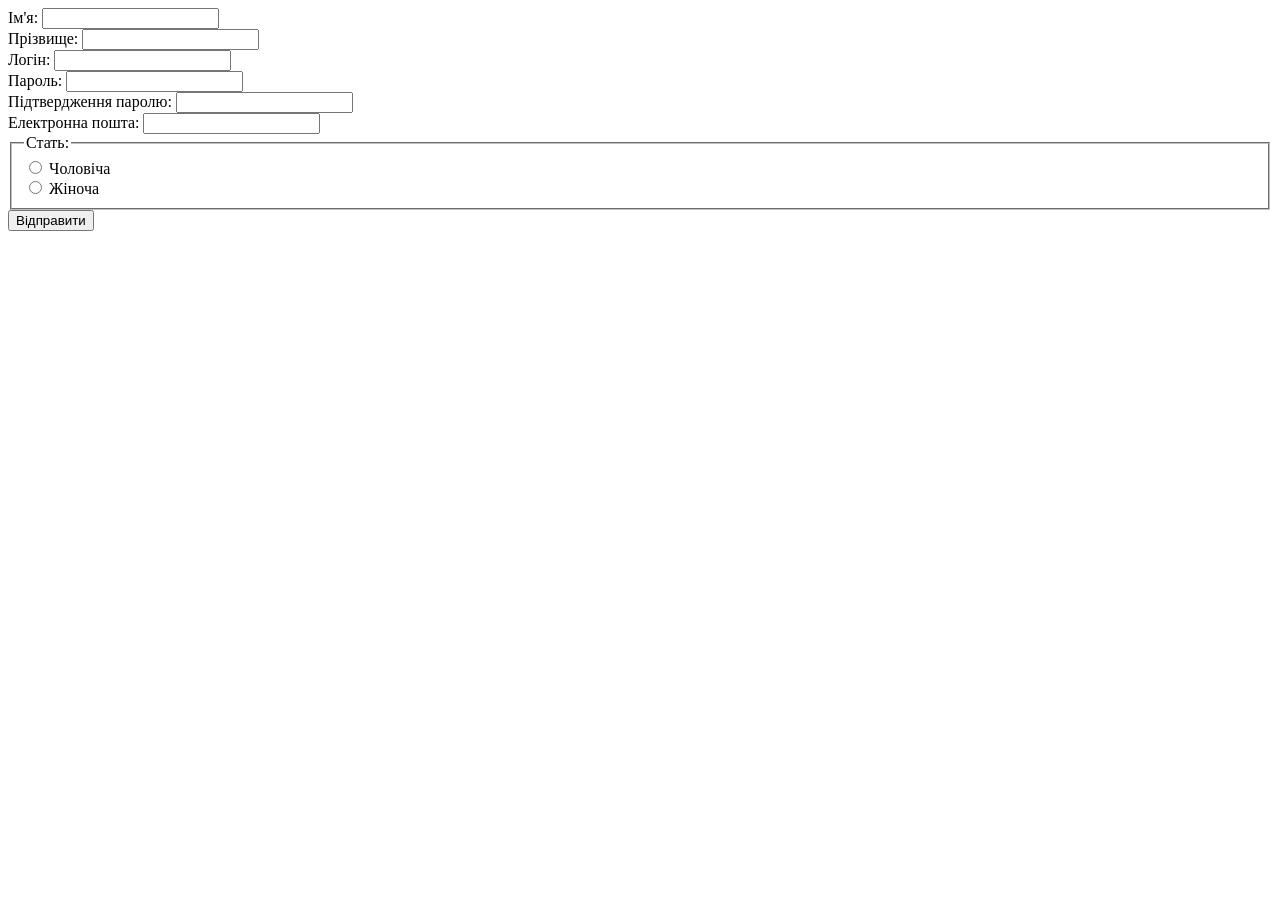
==== lab2/lab2-project/index.html @ 0190f8af "feat(lab2): add index.html" ====
<!DOCTYPE html>
<html lang="uk">
<head>
    <meta charset="UTF-8">
    <meta name="viewport" content="width=device-width, initial-scale=1.0">
    <title>Lab2</title>
    <link rel="stylesheet" href="./styles.css">
</head>
<body>
    <form id="registration-form" action="/registration" method="post">
        <div class="field">
            <label class="field__label" for="name">Ім'я:</label>
            <input 
                class="field__input" 
                type="text" id="name" 
                name="name"
                autocomplete="given-name"
                required
            />
        </div>
        <div class="field">
            <label class="field__label" for="surname">Прізвище:</label>
            <input 
                class="field__input" 
                type="text" 
                id="surname" 
                name="surname"
                autocomplete="family-name"
                required
            />
        </div>
        <div class="field">
            <label class="field__label" for="login">Логін:</label>
            <input 
                class="field__input" 
                type="text" 
                id="login" 
                name="login"
                autocomplete="username"
                required
            />
        </div>
        <div class="field">
            <label class="field__label" for="password">Пароль:</label>
            <input 
                class="field__input" 
                type="password" 
                id="password" 
                name="password"
                required
            />
        </div>
        <div class="field">
            <label class="field__label" for="password-confirmation">Підтвердження паролю:</label>
            <input 
                class="field__input" 
                type="password" 
                id="password-confirmation" 
                name="password-confirmation"
                required
            />
        </div>
        <div class="field">
            <label class="field__label" for="email">Електронна пошта:</label>
            <input 
                class="field__input" 
                type="email" 
                id="email" 
                name="email"
                autocomplete="email"
                required
            />
        </div>
        <fieldset class="gender-radios">
            <legend class="gender-radios__legend">Стать:</legend>
            <div class="gender-radios__group">
                <input 
                    class="gender-radios__radio" 
                    type="radio" 
                    id="male" 
                    name="gender"
                    value="Чоловіча"
                    required
                />
                <label class="gender-radios__label" for="male">Чоловіча</label>
            </div>
            <div class="gender-radios__group">
                <input 
                    class="gender-radios__radio" 
                    type="radio"
                    id="female"
                    name="gender"
                    value="Жіноча"
                    required
                />
                <label class="gender-radios__label" for="female">Жіноча</label>
            </div>
        </fieldset>
        <button class="registration-form__submit" type="submit">Відправити</button>
    </form>
    <script src="./main.js" defer></script>
</body>
</html>
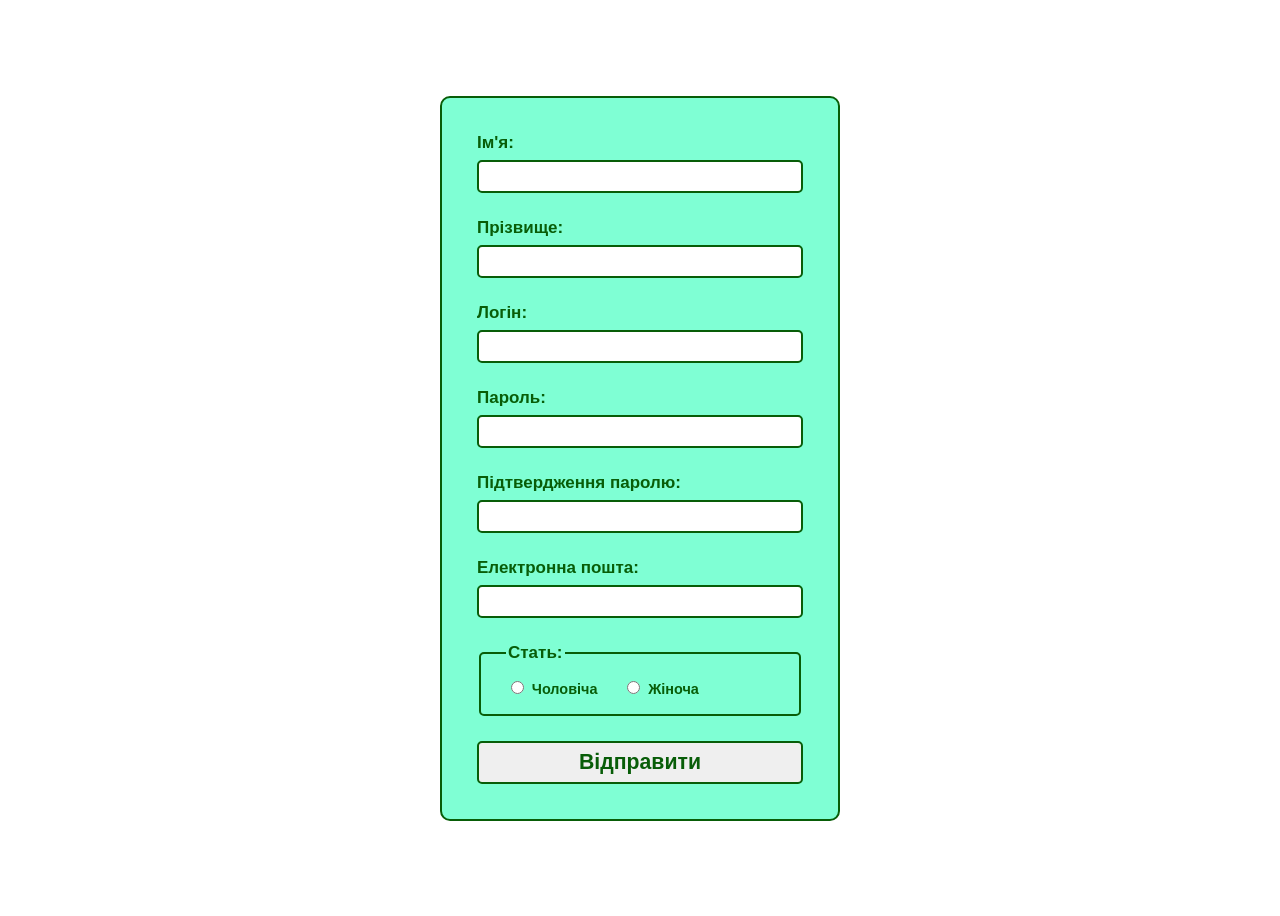
==== commit 132bb80d: "fix(lab2): update index.hmtl" ====
--- a/lab2/lab2-project/index.html
+++ b/lab2/lab2-project/index.html
@@ -7,7 +7,7 @@
     <link rel="stylesheet" href="./styles.css">
 </head>
 <body>
-    <form id="registration-form" action="/registration" method="post">
+    <form id="registration-form" method="post">
         <div class="field">
             <label class="field__label" for="name">Ім'я:</label>
             <input 
@@ -15,7 +15,6 @@
                 type="text" id="name" 
                 name="name"
                 autocomplete="given-name"
-                required
             />
         </div>
         <div class="field">
@@ -26,7 +25,6 @@
                 id="surname" 
                 name="surname"
                 autocomplete="family-name"
-                required
             />
         </div>
         <div class="field">
@@ -37,7 +35,6 @@
                 id="login" 
                 name="login"
                 autocomplete="username"
-                required
             />
         </div>
         <div class="field">
@@ -47,7 +44,6 @@
                 type="password" 
                 id="password" 
                 name="password"
-                required
             />
         </div>
         <div class="field">
@@ -57,7 +53,6 @@
                 type="password" 
                 id="password-confirmation" 
                 name="password-confirmation"
-                required
             />
         </div>
         <div class="field">
@@ -68,7 +63,6 @@
                 id="email" 
                 name="email"
                 autocomplete="email"
-                required
             />
         </div>
         <fieldset class="gender-radios">
@@ -80,7 +74,6 @@
                     id="male" 
                     name="gender"
                     value="Чоловіча"
-                    required
                 />
                 <label class="gender-radios__label" for="male">Чоловіча</label>
             </div>
@@ -91,7 +84,6 @@
                     id="female"
                     name="gender"
                     value="Жіноча"
-                    required
                 />
                 <label class="gender-radios__label" for="female">Жіноча</label>
             </div>
--- a/lab2/lab2-project/styles.css
+++ b/lab2/lab2-project/styles.css
@@ -0,0 +1,67 @@
+:root {
+    --accent-color: rgb(8, 93, 8);
+    --accent-border: 2px solid var(--accent-color);
+}
+
+* {
+    box-sizing: border-box;
+}
+
+body {
+    display: flex;
+    justify-content: center;
+    align-items: center;
+    height: 100vh;
+    font-family: 'Segoe UI', sans-serif;
+    color: var(--accent-color);
+    font-size: 17px;
+}
+
+#registration-form {
+    display: flex;
+    flex-flow: column nowrap;
+    gap: 25px;
+    background-color: aquamarine;
+    color: var(--accent-color);
+    font-weight: 700;
+    padding: 35px;
+    border: var(--accent-border);
+    border-radius: 10px;
+    min-width: 400px;
+}
+
+.field {
+    display: flex;
+    flex-direction: column;
+    gap: 7px;
+}
+
+.field__input {
+    border: var(--accent-border);
+    border-radius: 5px;
+    padding: 7px 10px;
+    color: var(--accent-color);
+    font-weight: 600;
+}
+
+.gender-radios {
+    display: flex;
+    gap: 25px;
+    border: var(--accent-border);
+    padding: 15px 25px;
+    border-radius: 5px;
+}
+
+.gender-radios__label {
+    font-size: 0.85em;
+}
+
+.registration-form__submit {
+    border: var(--accent-border);
+    border-radius: 5px;
+    padding: 7px 10px;
+    color: var(--accent-color);
+    font-weight: 600;
+    font-size: 1.25em;
+    cursor: pointer;
+}
